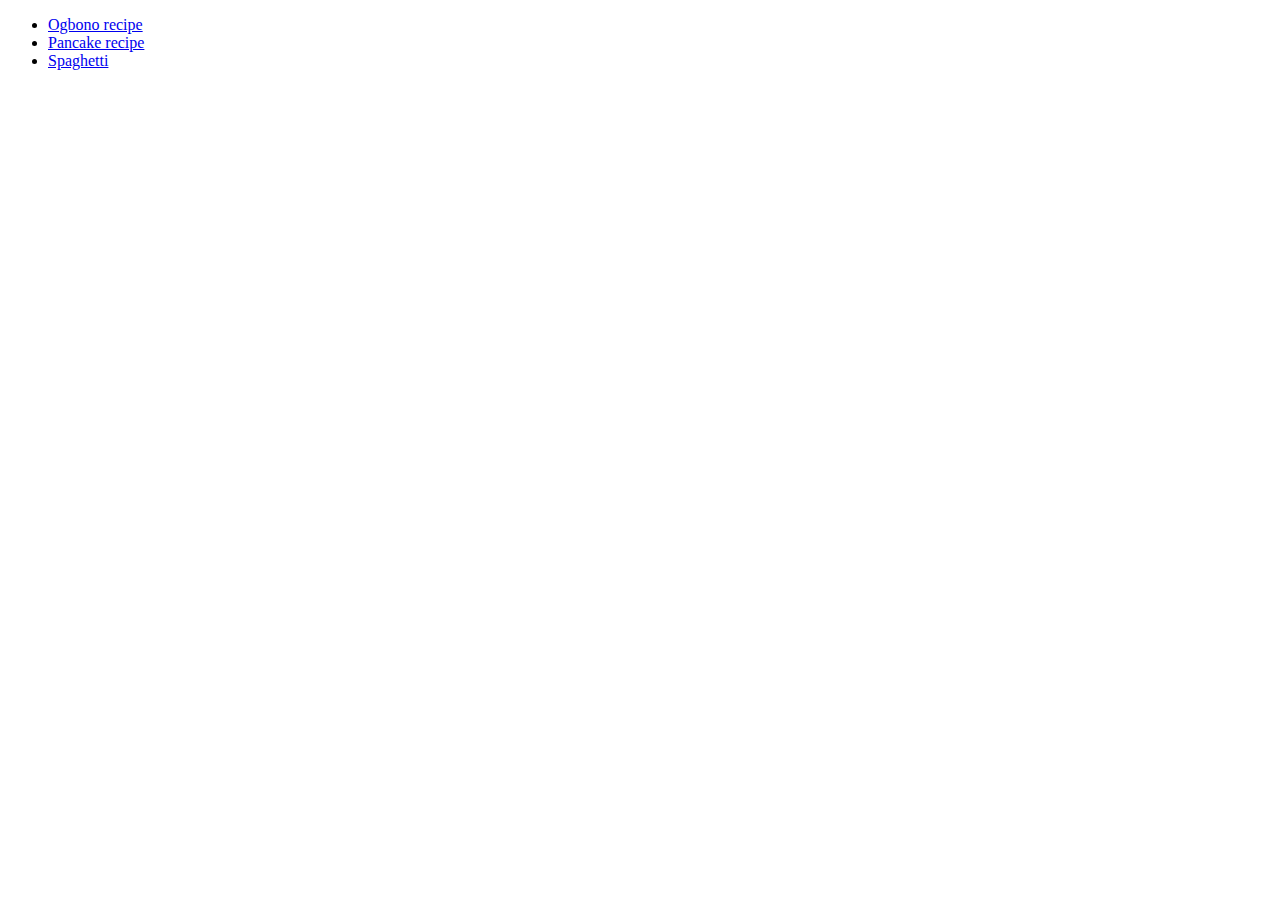
==== recipes/index.html @ 21b59aba "try and try again" ====
<!DOCTYPE html>
<html lang="en">
<head>
    <meta charset="UTF-8">
    <meta http-equiv="X-UA-Compatible" content="IE=edge">
    <meta name="viewport" content="width=device-width, initial-scale=1.0">
    <title>My first website</title>
    <ul>
        <li><a href="Ogbonorecipe.html">Ogbono recipe</a></li>
        <li><a href="Pancakes.html">Pancake recipe</a></li>
        <li><a href="Spaghetti.html">Spaghetti</li>
</ul>
</head>
<body>
    
</body>
</html>
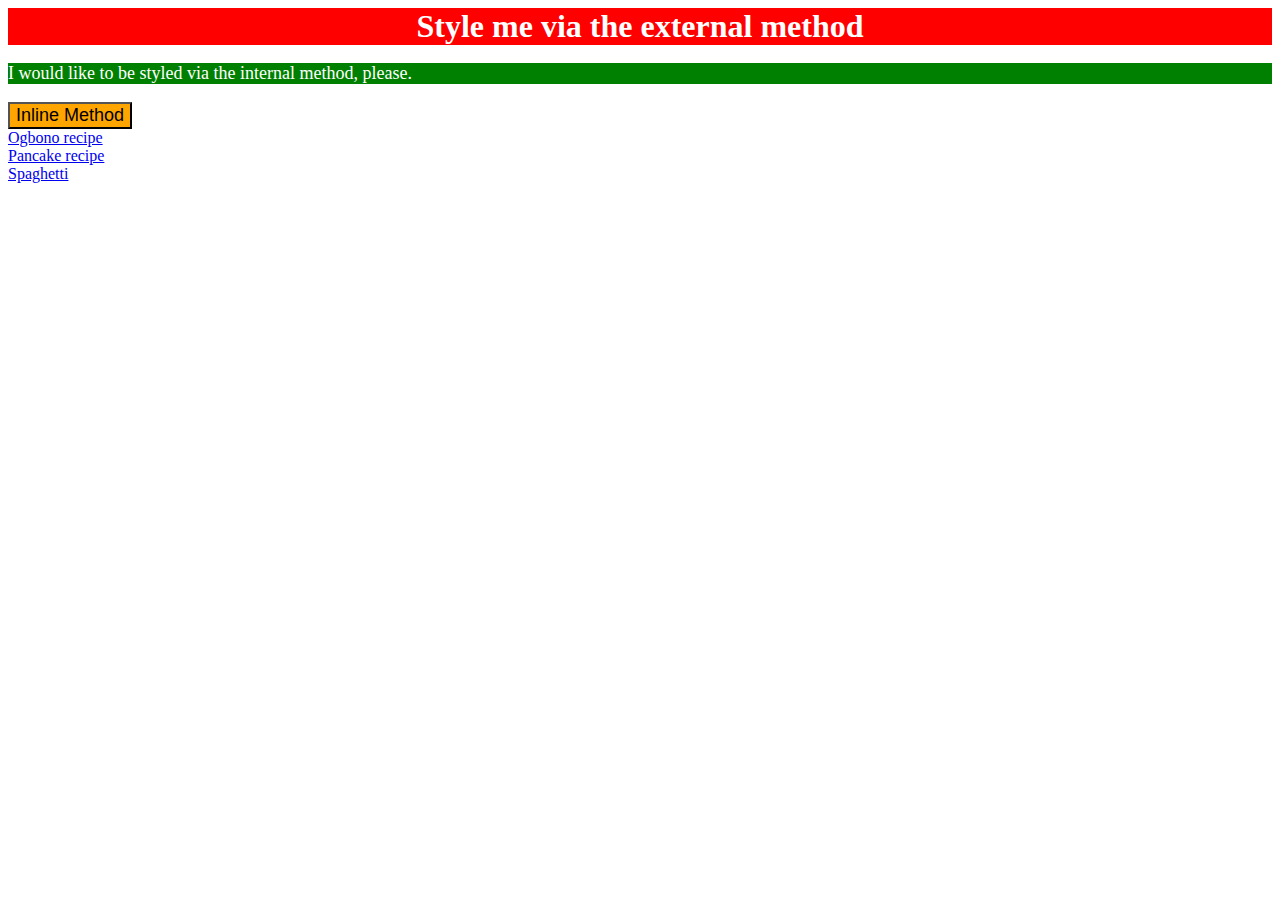
==== commit d1a18d62: "my css projects updated" ====
--- a/recipes/index.html
+++ b/recipes/index.html
@@ -1,17 +1,29 @@
 <!DOCTYPE html>
 <html lang="en">
+
 <head>
     <meta charset="UTF-8">
     <meta http-equiv="X-UA-Compatible" content="IE=edge">
     <meta name="viewport" content="width=device-width, initial-scale=1.0">
     <title>My first website</title>
-    <ul>
-        <li><a href="Ogbonorecipe.html">Ogbono recipe</a></li>
-        <li><a href="Pancakes.html">Pancake recipe</a></li>
-        <li><a href="Spaghetti.html">Spaghetti</li>
-</ul>
+    <link rel="stylesheet" href="Css/style.css">
+    <style>
+         p {
+      background-color: green;
+      color: white;
+      font-size: 18px;  
+    }
+    </style>
 </head>
+
 <body>
-    
+    <div class="myDiv">Style me via the external method</div>
+    <p>I would like to be styled via the internal method, please.</p>
+    <button type="button" style=" background-color: orange; font-size: 18px;"> Inline Method</button>
+
+    <li><a href="Ogbonorecipe.html">Ogbono recipe</a></li>
+    <li><a href="Pancakes.html">Pancake recipe</a></li>
+    <li><a href="Spaghetti.html">Spaghetti</li>
 </body>
+
 </html>--- a/recipes/Css/style.css
+++ b/recipes/Css/style.css
@@ -0,0 +1,8 @@
+.myDiv {
+    background-color: red;
+    color: white;
+    font-size: 32px;
+    text-align: center;
+    font-weight: bold;
+
+}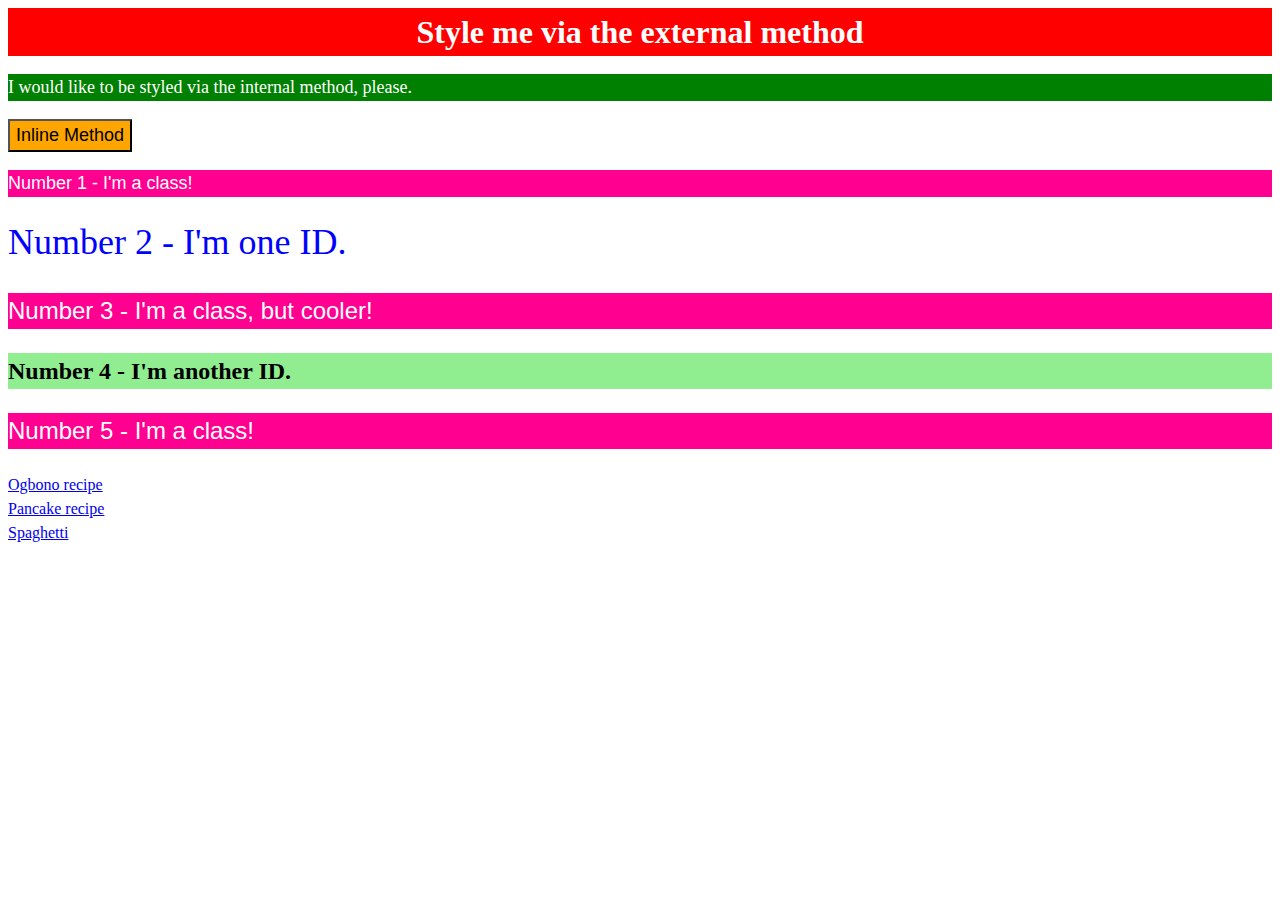
==== commit 0406e106: "improving on my foundations" ====
--- a/recipes/index.html
+++ b/recipes/index.html
@@ -7,6 +7,7 @@
     <meta name="viewport" content="width=device-width, initial-scale=1.0">
     <title>My first website</title>
     <link rel="stylesheet" href="Css/style.css">
+    <link rel="stylesheet" href="Css/index.css">
     <style>
          p {
       background-color: green;
@@ -21,9 +22,17 @@
     <p>I would like to be styled via the internal method, please.</p>
     <button type="button" style=" background-color: orange; font-size: 18px;"> Inline Method</button>
 
+    <p class="number">Number 1 - I'm a class!</p>
+    <div id="anotherNumber">Number 2 - I'm one ID.</div>
+    <p class="classNumber3 odd">Number 3 - I'm a class, but cooler!</p>
+    <div id="anotherNumber4" class="odd">Number 4 - I'm another ID.</div>
+    <p class="adNumber5">Number 5 - I'm a class!</p>
+
     <li><a href="Ogbonorecipe.html">Ogbono recipe</a></li>
     <li><a href="Pancakes.html">Pancake recipe</a></li>
     <li><a href="Spaghetti.html">Spaghetti</li>
+
+    
 </body>
 
 </html>--- a/recipes/Css/style.css
+++ b/recipes/Css/style.css
@@ -1,8 +1,30 @@
-.myDiv {
+.myDiv{
     background-color: red;
     color: white;
     font-size: 32px;
     text-align: center;
     font-weight: bold;
-
+}
+.number {
+    background-color: #FF0090;
+    font-family: Verdana, Geneva, Tahoma, sans-serif;
+}
+#anotherNumber{
+    color: #0000FF;
+    font-size: 36px;
+}
+.classNumber3{
+    background-color: #FF0090;
+    font-family: Verdana, Geneva, Tahoma, sans-serif;
+    font-size: 24px;
+}
+#anotherNumber4{
+    background-color: #90EE90;
+    font-size: 24px;
+    font-weight: bold;
+}
+.adNumber5{
+    background-color: #FF0090;
+    font-family: Verdana, Geneva, Tahoma, sans-serif;
+    font-size: 24px;
 }--- a/recipes/Css/index.css
+++ b/recipes/Css/index.css
@@ -0,0 +1,44 @@
+* {
+    line-height: 1.5;
+}
+
+img {
+    width: 200px;
+}
+ul{
+   list-style: none;
+}
+h1{
+    color: brown;
+}
+body .container .recipe-card {
+    background-color: Yellow;
+}
+.recipe-card {
+    width: 400px;
+    background-color: #fffafa;
+    text-align: center;
+}
+.recipe-card.feature{
+    border: 2px solid red;
+}
+.recipe-content{
+    text-align: left;
+}
+h2
+a.{
+    text-transform: capitalize;
+}
+ul li h2 {
+    font-size: 16px;   
+}
+ul li h2{
+    font-size: 16px;
+}
+.recipe-card a{
+    color: white;
+    text-decoration: none;
+}
+
+
+
